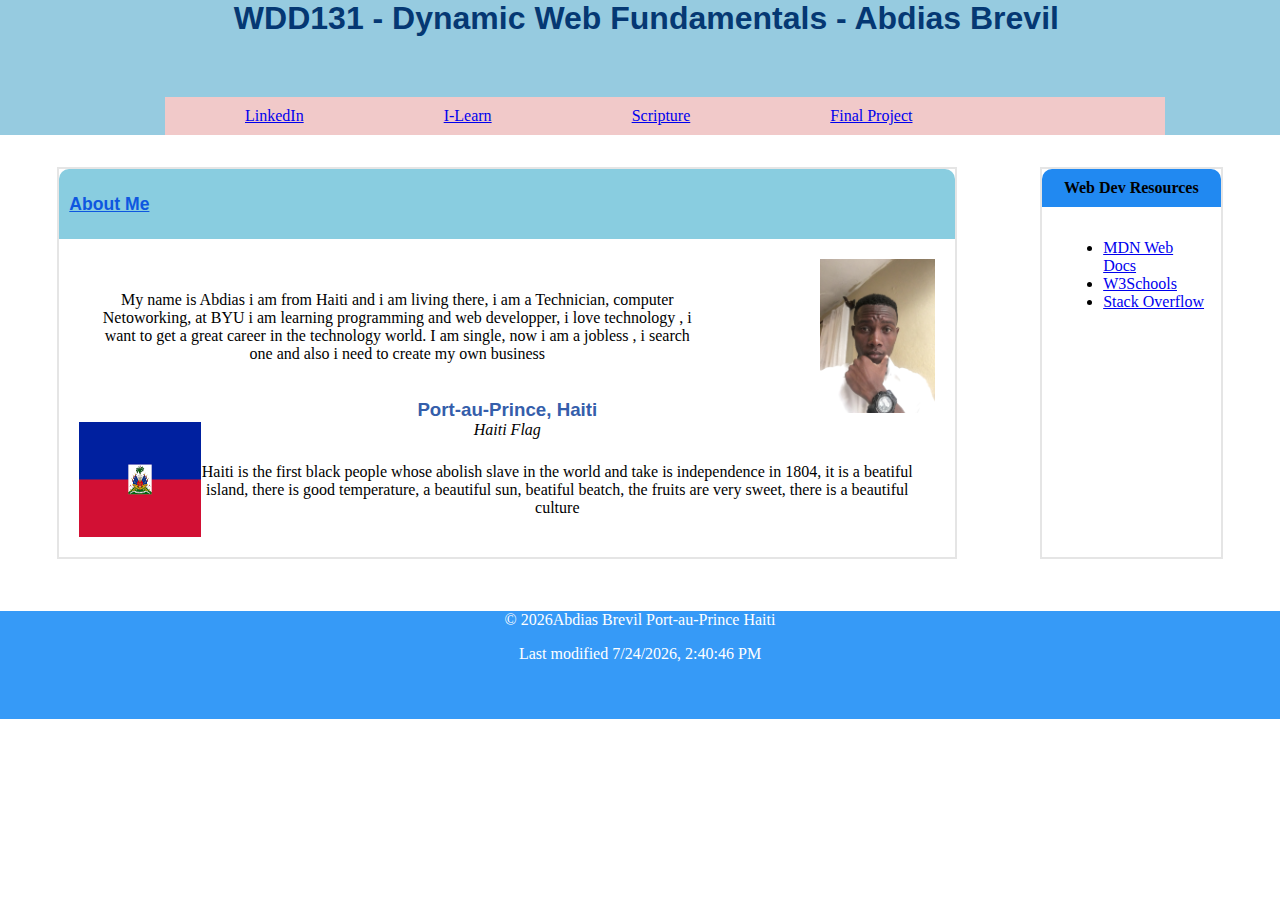
==== index.html @ 1e02f1f2 "change" ====
<!DOCTYPE html>
<html lang="en">
    <head>
        <meta charset="UTF-8">
        <meta name="viewport" content="width=device-width, initial-scale=1.0">
        <title>WDD 131 - Dynamic Web Fundamentals - Abdias Brevil</title>
        <meta name="description" content="WDD 131 - Dynamic Web Fundamentals - Abdias Brevil">
        <meta name="author" content="Abdias Brevil">
        <link href="styles/layout.css" rel="stylesheet">
        
        <link rel="preconnect" href="https://fonts.googleapis.com">
        <link rel="preconnect" href="https://fonts.gstatic.com" crossorigin="">
        <link href="https://fonts.googleapis.com/css2?family=PT+Serif&amp;display=swap" rel="stylesheet">
    </head>
<body>

    <header class="header">
        <h1>WDD131 - Dynamic Web Fundamentals - Abdias Brevil </h1>

         <nav>
            <ul>
                <li><a href="https://www.linkedin.com/in/abdias-brevil-874462239/"> LinkedIn </a></li>
                <li><a href="https://byu.pathwayconnect.com/">I-Learn</a></li>
                <li><a href="https://www.churchofjesuschrist.org/study/scriptures/bofm/alma/7?lang=eng&id=p11-p12#p11"> Scripture</a></li>
                <li><a href="https://abby996.github.io/my-new-repository/src/final-Project/index.html">Final Project </a></li>
            </ul>
         </nav>
        </header>
    
    <main>
        <section  class="card">
            <aside class="aside-content">
                <h2>About Me</h2>
            </aside>
          
            <div class="card-content">
            <P class="about-me">
                My name is Abdias i am from Haiti and i am living there, i am a Technician, computer Netoworking, at BYU i am learning programming and web developper, i love technology , i want to get a great career in the technology world. I am single, now i am a jobless , i search one and also i need to create my own business 
            </P>
            <img src="images/AbProfile.JPG" alt="Picture profile" class="image1">

           
            <h3>Port-au-Prince, Haiti</h3>
            <img  src="images/drapoAyiti.png" alt="flag of Haiti" class="image2">
            <em>
                <span class="flag- Description">Haiti Flag</span>
            </em>
            <p class="about-haiti">
                Haiti is the first black people whose abolish slave in the world and take is independence in 1804, it is a beatiful island, there is good temperature, a beautiful sun, beatiful beatch, the fruits are very sweet, there is a beautiful culture  </p>
        </div> 
        </section>

        
        <section class="card">

            <h4>Web Dev Resources</h4>
            
            <div class="card-content">   
                <ul>
                    <li><a href="https://developer.mozilla.org/en-US/">MDN Web Docs</a></li>
                    <li><a href="https://www.w3schools.com/">W3Schools</a></li>
                    <li><a href="https://stackoverflow.com/">Stack Overflow</a></li>
                </ul>
            </div>    
        </section>
            
    </main>
    <footer  class="footer">
    <p class="year-highlight"> </p>
    <P id="copyright">  &copy; <span id="currentYear"></span>Abdias Brevil Port-au-Prince Haiti  </P>
    <p>Last modified <span id="lastModified"> </span></p>
    <script src="js/getdates.js"> </script>
    </footer>

</body>
</html>
---- styles/layout.css ----
@import url('https://fonts.googleapis.com/css2?family=Mooli&display=swap');
* {
	margin: 0;
	padding: 0;
	box-sizing: border-box;
}

header{
    
    
    background: rgba(105, 181, 211, 0.7);
	color:#e8eff1;
}

@media only screen and (max-width: 600px) {
	body {
        display: grid;
        grid-template-rows: auto 1fr auto;
        min-height: 150vh;
        font-family: "PT Serif", serif;
        font-weight: 400;
        font-style: normal;
    }

}

body {font-weight: 400;
	
	flex-direction: column;
	align-items: center;
	
	background-color: #ffffff;
	
    
}

h1{
    font-size: 2rem;
    text-align: center;
    font-family:'Trebuchet MS', 'Lucida Sans Unicode', 'Lucida Grande', 'Lucida Sans', Arial, sans-serif;
    color: #053873;
    margin-left:1%;
    
}

h2
{text-align: left;
    color: #0e57e0;
    text-decoration: underline;
	margin-left: 10%;
    
 
 font-family:'Trebuchet MS', 'Lucida Sans Unicode', 'Lucida Grande', 'Lucida Sans', Arial, sans-serif;
 display: block;
 font-size: 1.1em;
 margin-block-start: 0.83em;
 margin-block-end: 0.83em;
 margin-inline-start: 0px;
 margin-inline-end: 0px;
 font-weight: bold;
 unicode-bidi: isolate;
 
}
h3{
    text-align: center;
    color: #355eab;
    
 
 font-family:'Trebuchet MS', 'Lucida Sans Unicode', 'Lucida Grande', 'Lucida Sans', Arial, sans-serif;
}


nav{
    
    margin: 0 auto;
    max-width: 950px;
    width:950px;
}
nav a {
    display:block}


nav ul {
	
    list-style-type: none;
	display: flex;
	list-style: none;
    display: flex;
	list-style: none;
    display: flex;
    background-color: #f1c9c9;
    margin-top: 60px;
    padding: 10px;
	width: 1000px;
}

ul{display: block;
    list-style-type: disc;
    margin-block-start: 1em;
    margin-block-end: 1em;
    margin-inline-start: 0px;
    margin-inline-end: 0px;
    padding-inline-start: 40px;
    unicode-bidi: isolate;
}
   
ul {
    list-style-type: disc;
}

@media only screen and (max-width: 600px) {
    nav ul li {
        margin: 0 10px;
        margin-top: 0px;
        margin-right: 10px;
        margin-bottom: 0px;
        margin-left: 10px;
    }
}   
nav ul li {
       margin:0 70px;

	  
    }
li {
    display: list-item;
    text-align:justify;
    unicode-bidi: isolate;
}
  




main p h3 {
	width: 180px;
	text-align: center;
font-family: 	'Trebuchet MS', 'Lucida Sans Unicode', 'Lucida Grande', 'Lucida Sans', Arial, sans-serif;

}
main {
	margin: 0;
	
	padding: 1rem;
	
	
	color: #000;

	grid-row-gap: 20px;
    display: flex;
    justify-content: space-between;
}


section {
    text-align: center;
    margin:  0 auto;
    max-width: 900px;
    background-color: #ffffff;
    border: 2px solid rgba(0, 0, 0, 0.1);
    
    
	
	unicode-bidi: isolate;
    display: block;
}

section li{

   
    text-align: left;
    margin-left: 5%;
	padding: 0 ;

}




footer .lastModified {text-decoration: #068ce6;}

@media only screen and (max-width: 600px) {
    .footer {
        background-color: #5395ec;
        color: #fff;
        text-align: center;
        padding: 20px;
    }
}

footer {display: block;
    unicode-bidi: isolate;
}

.footer{
	background-color: rgb(54, 154, 247);
color: rgb(255, 255, 255);
text-align: center;
padding: 0px 20px 40px;
}

@media only screen and (max-width: 600px) {
    .year-highlight {
        color: #f3cca7;
    }
}

.year-highlight {
    color: #f1d1c3;
}







/* large view navigation ************************************/
@media only screen and (max-width: 600px) {
	.about-me, .about-haiti {
        margin: 0px;
        padding: 10px;
    }

}
.about-me {
    float: left;
    margin-right: 220px;
    padding: 20px;
    padding-top: 20px;
    padding-right: 20px;
    padding-bottom: 20px;
    padding-left: 20px;
}

p {
    display: block;
    margin-block-start: 1em;
    margin-block-end: 1em;
    margin-inline-start: 0px;
    margin-inline-end: 0px;
    unicode-bidi: isolate;
}
.aside-content {
        background-color: #89cde0;
        text-align: center;
        padding: 10px;
		padding-top: 10px;
        padding-right: 10px;
        padding-bottom: 10px;
        padding-left: 10px;
        border-top-left-radius: 10px;
        border-top-right-radius: 10px;
    
}
h4{     background-color: #2189f1;
    text-align: center;
    padding: 10px;
    padding-top: 10px;
    padding-right: 10px;
    padding-bottom: 10px;
    padding-left: 10px;
    border-top-left-radius: 10px;
    border-top-right-radius: 10px;}
aside {
    display: block;
    unicode-bidi: isolate;
}
	




@media only screen and (max-width: 600px) {
	.card {
        background-color:#ffffff;
        border-radius: 10px;
        border-top-left-radius: 10px;
        border-top-right-radius: 10px;
        border-bottom-right-radius: 10px;
        border-bottom-left-radius: 10px;
        margin-bottom: 20px;
    }

}



.card {
	display: flex;
    flex-direction: column;
    justify-content: flex-start;
    position: relative;
	margin-bottom: 20px;
	background-color: #ffffff;
}




.image1 {
    position: absolute;
    top: 70px;
    right: 0;
    max-width: 20%;
    height: 50%;
    border-radius: 10px;
    padding: 20px;
}




@media only screen and (max-width: 600px) {
	
		.image1, .image2 {
			max-width: 80%;
			height: auto;
			display: block;
			position: static;
			border-radius: 10px;
			padding: 10px;
			margin: 0px auto;
		}
	}
	.image2 {
		position: absolute;
		bottom: 0;
		left: 0;
		max-width: 18%;
		height: 40%;
		border-radius: 10px;
		padding: 20px;
	}
	
	

	@media only screen and (max-width: 600px) {
		.flag-description {
			font-size: 12px;
			color: black;
			text-align: justify;
			padding-bottom: 380px;
		}
	}

	.flag-description {
		font-size: 12px;
		color: black;
		display: block;
		position: absolute;
		bottom: 0;
		left: 0;
		padding-left: 20px;
		padding-bottom: 5px;
	}

	em {
		font-style: italic;
	}

	@media only screen and (max-width: 600px) {
		
			.about-me, .about-haiti {
				margin: 0px;
				padding: 10px;
			}
		}
		
	.about-haiti {
			float: right;
			margin-left: 100px;
			padding: 8px;
		}



		a {
			
			cursor: pointer;
			text-decoration: underline;
			
			
		}

div{
        
            display: block;
            unicode-bidi: isolate;
        }
.card-content {

    padding: 1rem;
    padding-top: 1rem;
    padding-right: 1rem;
    padding-bottom: 1rem;
    padding-left: 1rem;
    grid-row: span 2;
    grid-row-start: span 2;
    grid-row-end: auto;
}
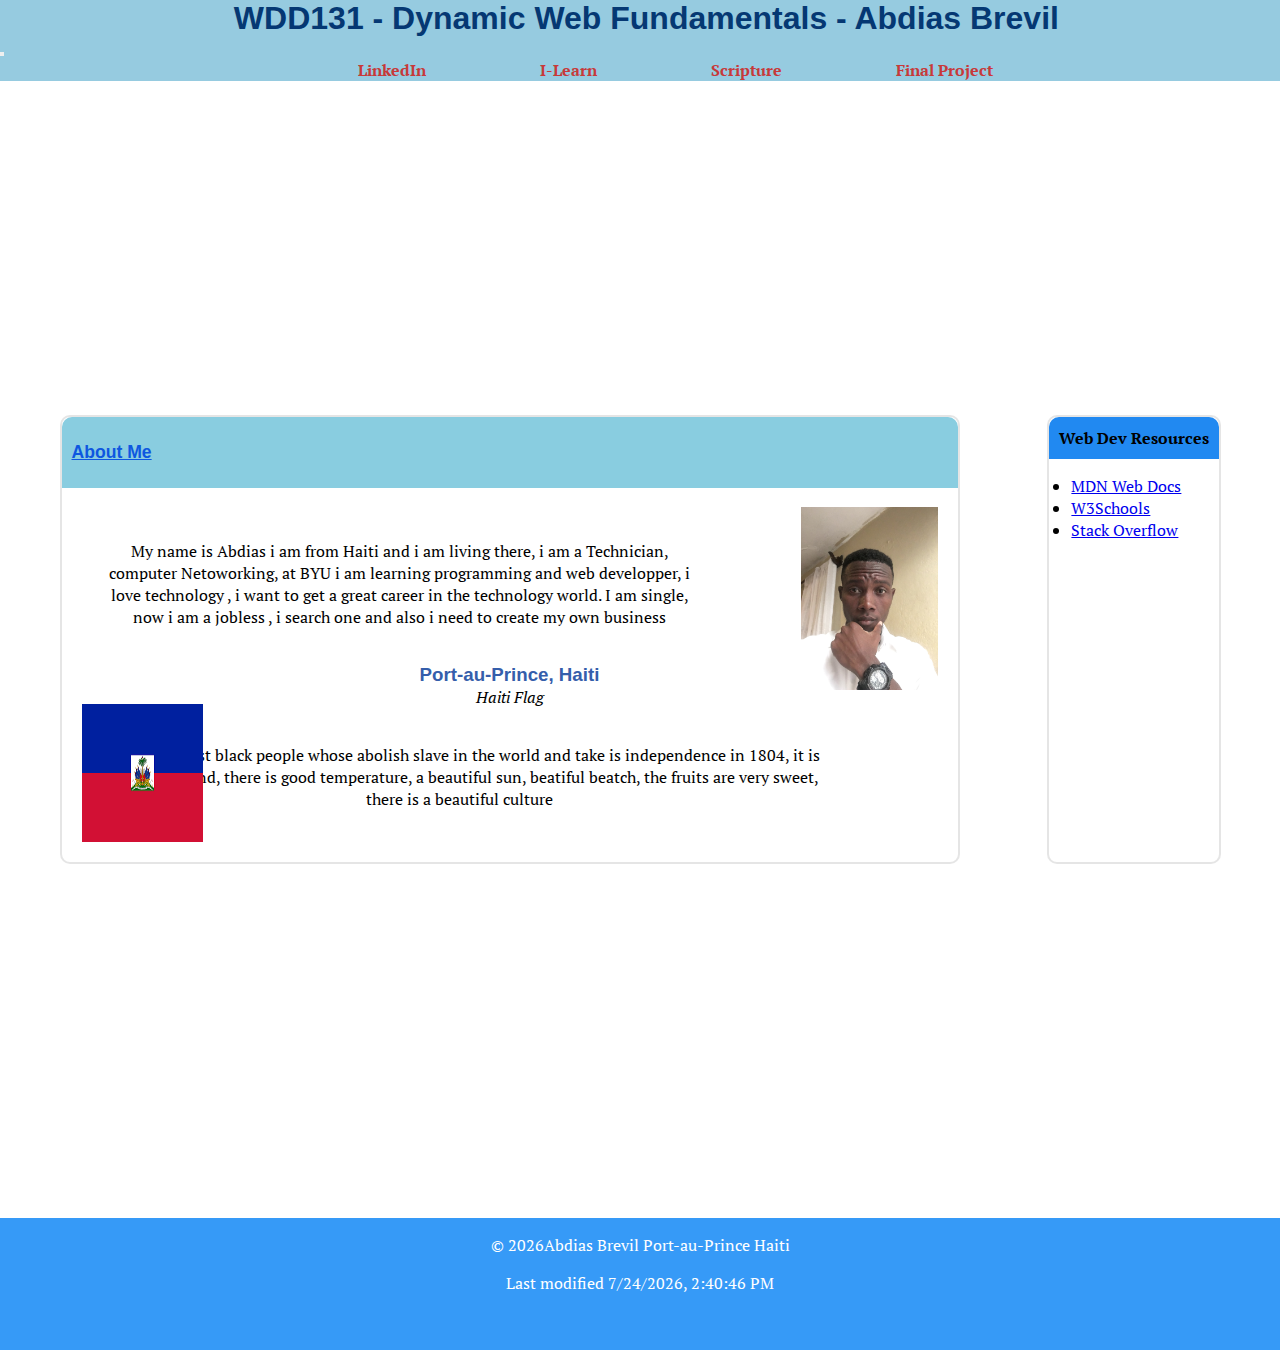
==== commit 3f386bcf: "about me" ====
--- a/index.html
+++ b/index.html
@@ -12,12 +12,15 @@
         <link rel="preconnect" href="https://fonts.gstatic.com" crossorigin="">
         <link href="https://fonts.googleapis.com/css2?family=PT+Serif&amp;display=swap" rel="stylesheet">
     </head>
+
+
+  
 <body>
 
     <header class="header">
         <h1>WDD131 - Dynamic Web Fundamentals - Abdias Brevil </h1>
-
-         <nav>
+        <button id="menu" title="Open Menu"></button>
+         <nav class="navigation">
             <ul>
                 <li><a href="https://www.linkedin.com/in/abdias-brevil-874462239/"> LinkedIn </a></li>
                 <li><a href="https://byu.pathwayconnect.com/">I-Learn</a></li>
@@ -71,6 +74,6 @@
     <p>Last modified <span id="lastModified"> </span></p>
     <script src="js/getdates.js"> </script>
     </footer>
+</body>
 
-</body>
 </html>--- a/styles/layout.css
+++ b/styles/layout.css
@@ -12,7 +12,7 @@
 	color:#e8eff1;
 }
 
-@media only screen and (max-width: 600px) {
+@media only screen and (min-width: 600px) {
 	body {
         display: grid;
         grid-template-rows: auto 1fr auto;
@@ -70,56 +70,25 @@
 }
 
 
-nav{
-    
-    margin: 0 auto;
-    max-width: 950px;
-    width:950px;
-}
-nav a {
-    display:block}
-
-
-nav ul {
-	
-    list-style-type: none;
-	display: flex;
-	list-style: none;
-    display: flex;
-	list-style: none;
-    display: flex;
-    background-color: #f1c9c9;
-    margin-top: 60px;
-    padding: 10px;
-	width: 1000px;
-}
-
-ul{display: block;
-    list-style-type: disc;
-    margin-block-start: 1em;
-    margin-block-end: 1em;
-    margin-inline-start: 0px;
-    margin-inline-end: 0px;
-    padding-inline-start: 40px;
-    unicode-bidi: isolate;
-}
-   
-ul {
-    list-style-type: disc;
-}
-
-@media only screen and (max-width: 600px) {
+
+
+
+
+
+@media only screen and (min-width: 600px) {
     nav ul li {
         margin: 0 10px;
         margin-top: 0px;
         margin-right: 10px;
         margin-bottom: 0px;
         margin-left: 10px;
+       
     }
 }   
 nav ul li {
        margin:0 70px;
-
+       display: inline;
+   
 	  
     }
 li {
@@ -130,6 +99,48 @@
   
 
 
+nav ul li a {
+    text-decoration: none;
+    color: #fff; 
+        font-weight: bold;
+    padding: 10px 20px; }
+
+nav ul li a:hover {
+    background-color: #eee;
+    color: #333;
+}
+
+
+/* Style the navigation menu */
+nav {
+    margin: 0 auto;
+    max-width: 1180px;
+    background-color: var(--primary-color);
+    text-align: center; 
+    padding: var(--spacing) 0; 
+}
+
+nav ul {
+    list-style: none;
+    padding: 0;
+    margin: 0;
+}
+
+nav ul li {
+    display: inline;
+    margin-right: var(--spacing); 
+}
+
+nav ul li a {
+    text-decoration: none;
+    color: #c73939; 
+        font-weight: bold;
+    padding: 10px 20px; }
+
+nav ul li a:hover {
+    background-color: #eee;
+    color: #333;
+}
 
 
 main p h3 {
@@ -179,7 +190,7 @@
 
 footer .lastModified {text-decoration: #068ce6;}
 
-@media only screen and (max-width: 600px) {
+@media only screen and (min-width: 600px) {
     .footer {
         background-color: #5395ec;
         color: #fff;
@@ -199,7 +210,7 @@
 padding: 0px 20px 40px;
 }
 
-@media only screen and (max-width: 600px) {
+@media only screen and (min-width: 600px) {
     .year-highlight {
         color: #f3cca7;
     }
@@ -271,7 +282,7 @@
 
 
 
-@media only screen and (max-width: 600px) {
+@media only screen and (min-width: 600px) {
 	.card {
         background-color:#ffffff;
         border-radius: 10px;
@@ -308,10 +319,42 @@
     padding: 20px;
 }
 
-
-
-
-@media only screen and (max-width: 600px) {
+.image2 {
+    position: absolute;
+    bottom: 0;
+    left: 0;
+    max-width: 18%;
+    height: 40%;
+    border-radius: 10px;
+    padding: 20px;
+}
+
+
+@media only screen and (max-width: 800px) {
+
+
+    .card {
+        background-color:#ffffff;
+        border-radius: 10px;
+        border-top-left-radius: 10px;
+        border-top-right-radius: 10px;
+        border-bottom-right-radius: 10px;
+        border-bottom-left-radius: 10px;
+        margin-bottom: 20px;
+    }
+
+
+
+    .card {
+        display: flex;
+        flex-direction: column;
+        justify-content: flex-start;
+        position: relative;
+        margin-bottom: 20px;
+        background-color: #ffffff;
+    }
+
+
 	
 		.image1, .image2 {
 			max-width: 80%;
@@ -323,15 +366,7 @@
 			margin: 0px auto;
 		}
 	}
-	.image2 {
-		position: absolute;
-		bottom: 0;
-		left: 0;
-		max-width: 18%;
-		height: 40%;
-		border-radius: 10px;
-		padding: 20px;
-	}
+	
 	
 	
 
@@ -369,8 +404,16 @@
 		
 	.about-haiti {
 			float: right;
-			margin-left: 100px;
-			padding: 8px;
+			
+			padding: 10px;
+
+          
+    margin-right: 100px;
+   
+    padding-top: 20px;
+    padding-right: 18px;
+    padding-bottom: 20px;
+    padding-left: 18px;
 		}
 
 
@@ -388,6 +431,16 @@
             display: block;
             unicode-bidi: isolate;
         }
+
+
+        p {
+            display: block;
+            margin-block-start: 1em;
+            margin-block-end: 1em;
+            margin-inline-start: 0px;
+            margin-inline-end: 0px;
+            unicode-bidi: isolate;
+        }       
 .card-content {
 
     padding: 1rem;
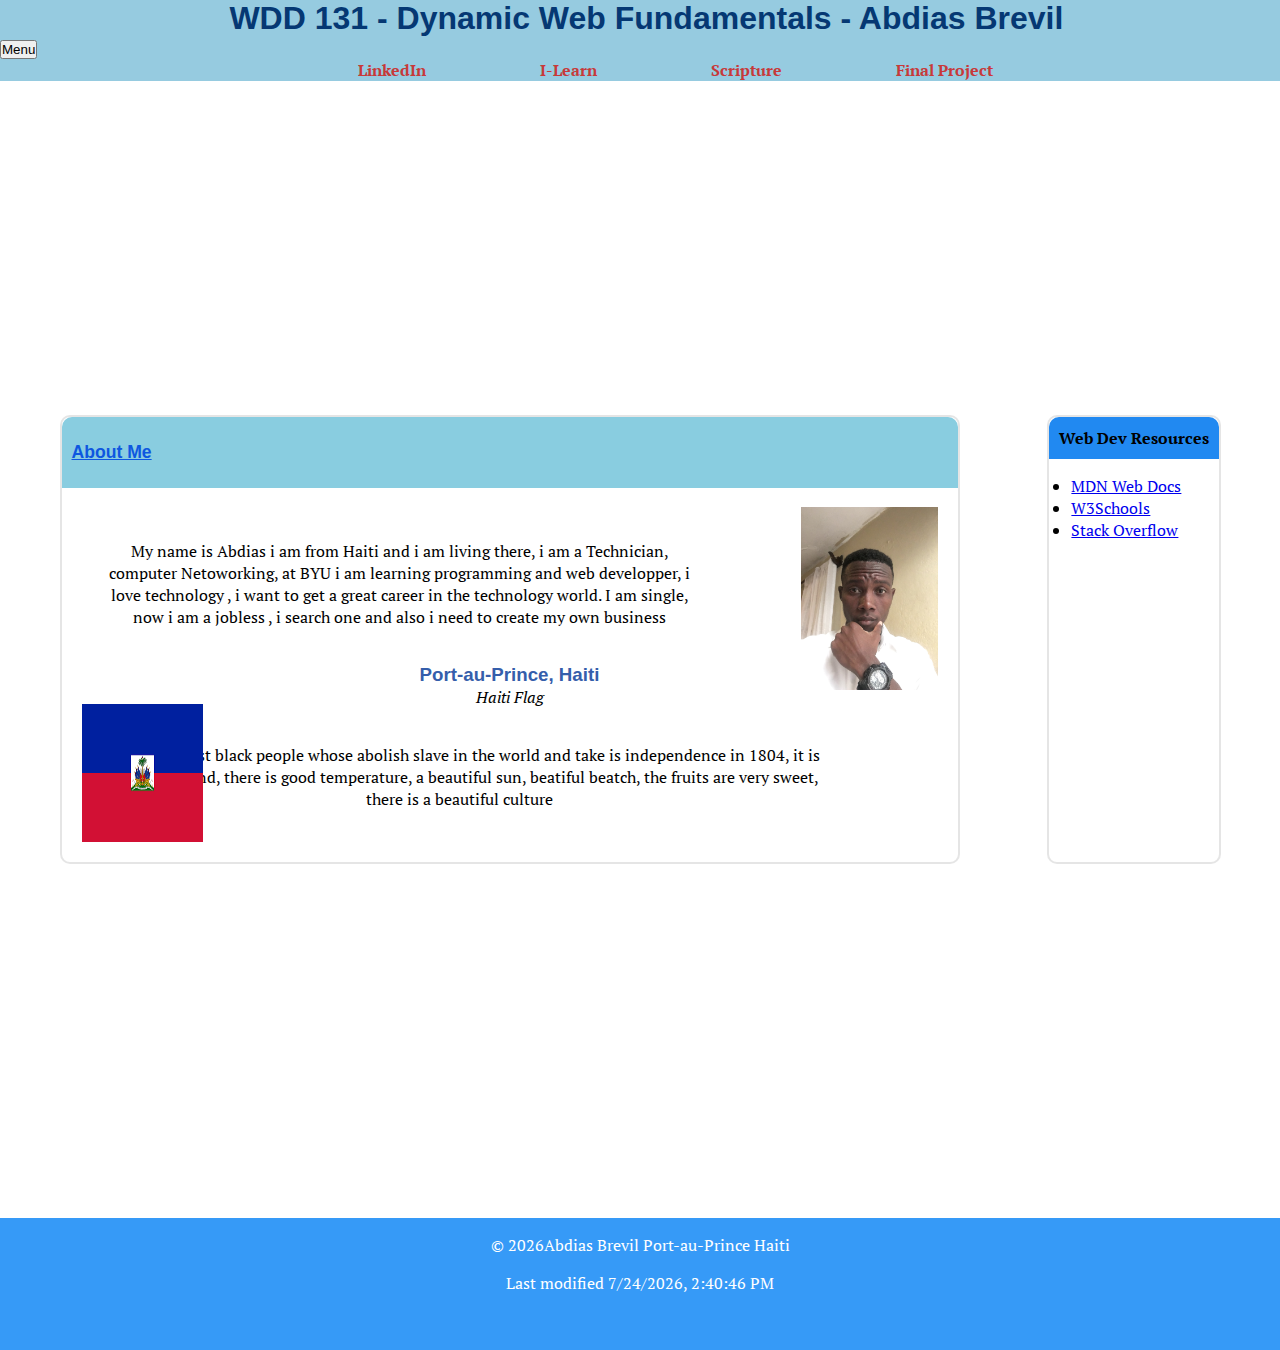
==== commit 918f1dd3: "ok" ====
--- a/index.html
+++ b/index.html
@@ -10,7 +10,9 @@
         
         <link rel="preconnect" href="https://fonts.googleapis.com">
         <link rel="preconnect" href="https://fonts.gstatic.com" crossorigin="">
-        <link href="https://fonts.googleapis.com/css2?family=PT+Serif&amp;display=swap" rel="stylesheet">
+        <link href="https://fonts.googleapis.com/css2?family=PT+Serif&display=swap" rel="stylesheet">
+        <link href="https://fonts.googleapis.com/css2?family=Mooli&display=swap" rel="stylesheet">
+    
     </head>
 
 
@@ -18,8 +20,9 @@
 <body>
 
     <header class="header">
-        <h1>WDD131 - Dynamic Web Fundamentals - Abdias Brevil </h1>
-        <button id="menu" title="Open Menu"></button>
+        <h1>WDD 131 - Dynamic Web Fundamentals - Abdias Brevil</h1>
+        <button id="menu" title="Open Menu">Menu</button>
+
          <nav class="navigation">
             <ul>
                 <li><a href="https://www.linkedin.com/in/abdias-brevil-874462239/"> LinkedIn </a></li>
